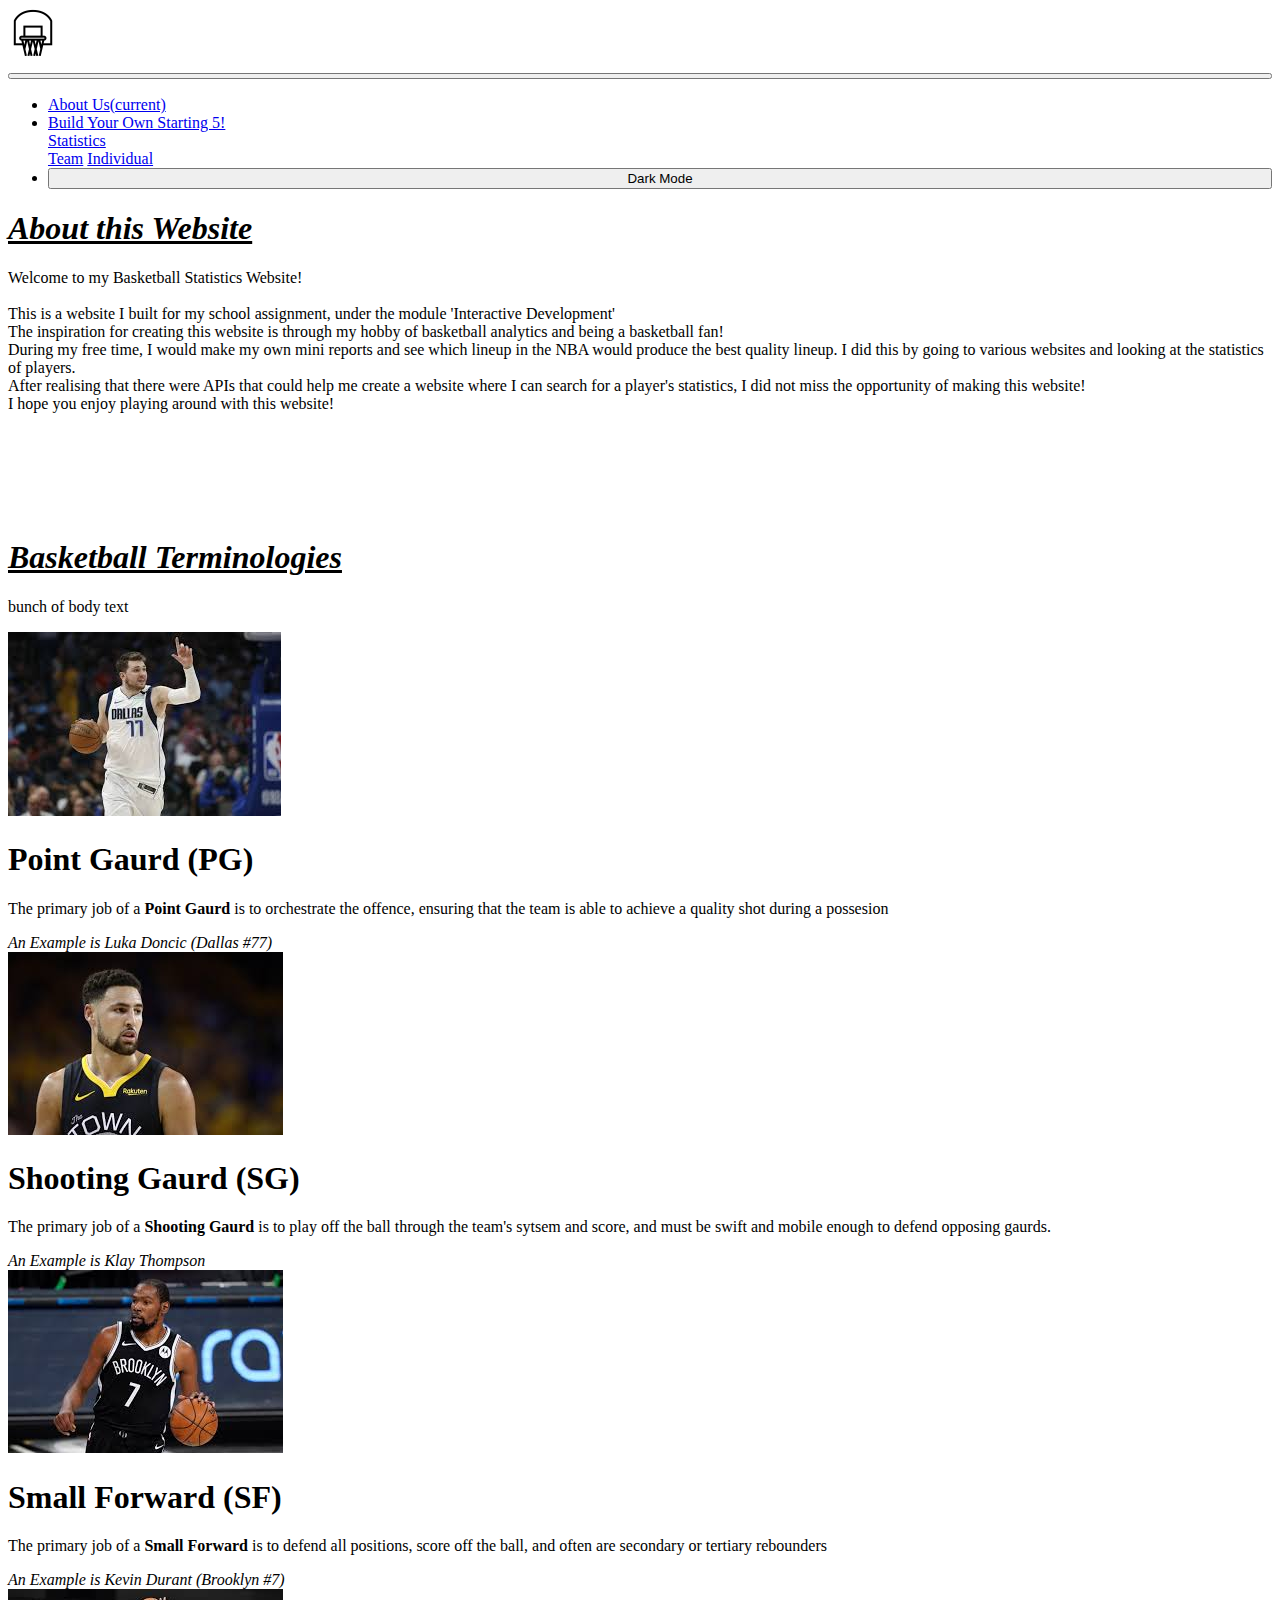
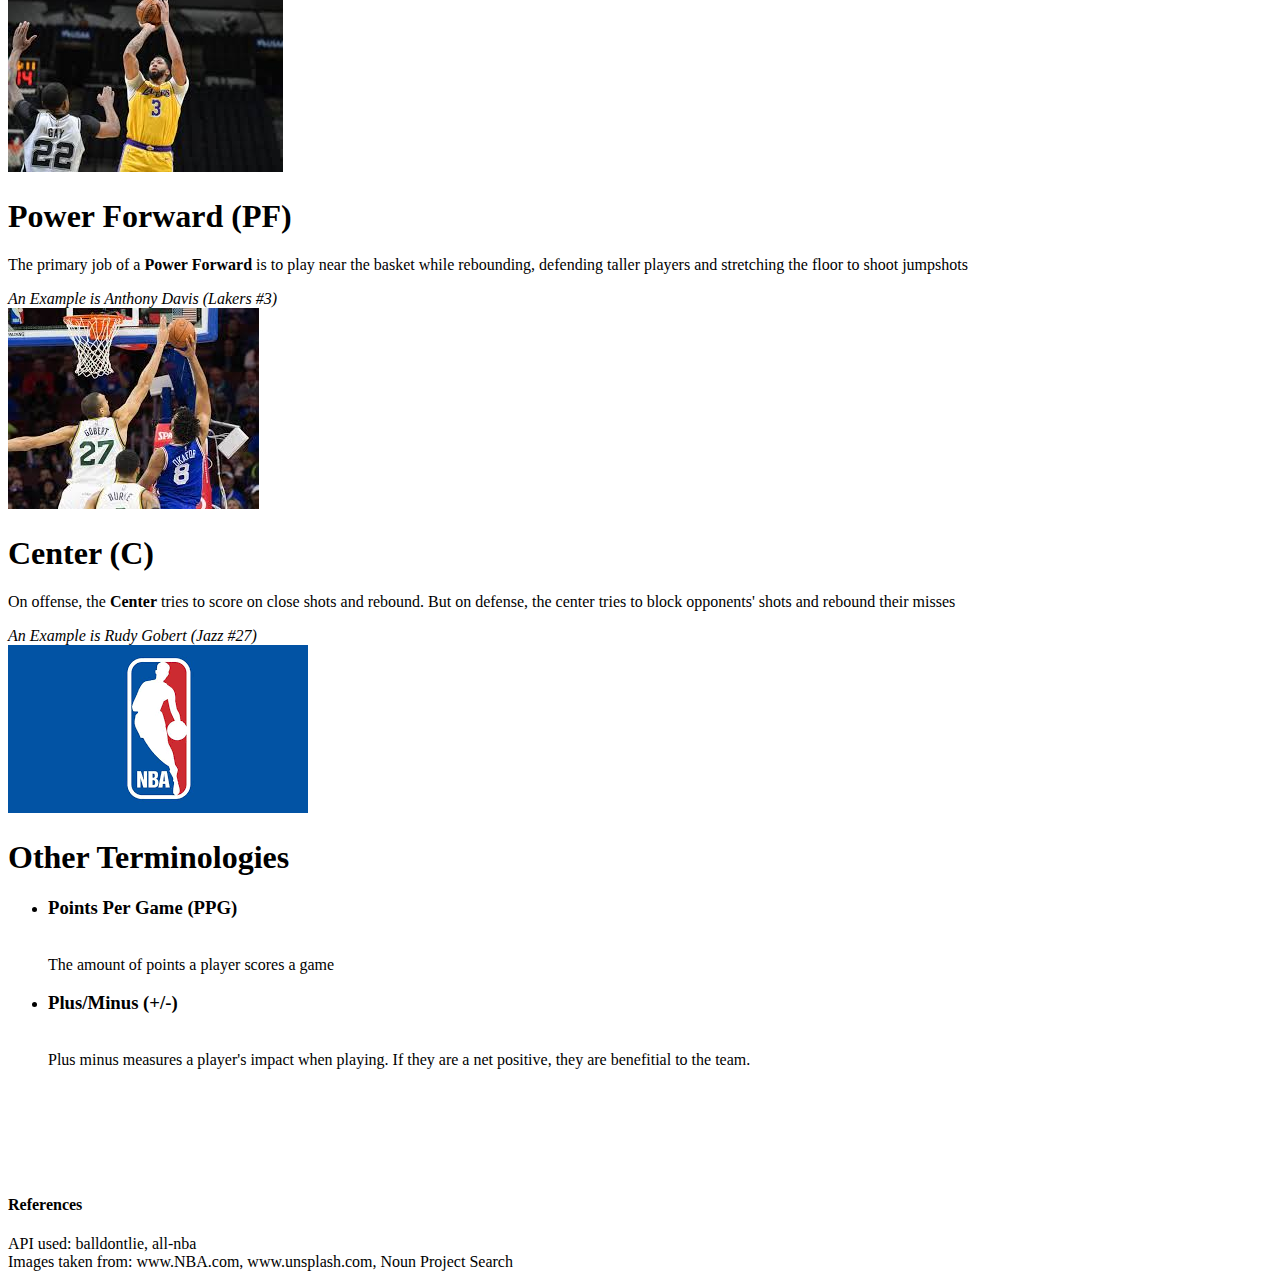
==== index.html @ bae6d36d "ok" ====
<!DOCTYPE html>
<html>
<head>
	<title>Basketball Search - Home</title>
</head>
    <link href="https://cdn.jsdelivr.net/npm/bootstrap@5.0.0-beta1/dist/css/bootstrap.min.css" rel="stylesheet" integrity="sha384-giJF6kkoqNQ00vy+HMDP7azOuL0xtbfIcaT9wjKHr8RbDVddVHyTfAAsrekwKmP1" crossorigin="anonymous">    
    <link rel="stylesheet" href="index.css">
    <script src="https://ajax.googleapis.com/ajax/libs/jquery/3.3.1/jquery.min.js"></script>
<body>
    <nav class="navbar navbar-expand-lg navbar-light bg-light">
        <a class="navbar-brand" href="index.html"><img src="media/2065365-200.png" alt="" height="50px" width="50px"></a>
        <button class="navbar-toggler" type="button" data-toggle="collapse" data-target="#navbarSupportedContent" aria-controls="navbarSupportedContent" aria-expanded="false" aria-label="Toggle navigation">
          <span class="navbar-toggler-icon"></span>
        </button>
      
        <div class="collapse navbar-collapse" id="navbarSupportedContent">
          <ul class="navbar-nav mr-auto">
            <li class="nav-item active">
              <a class="nav-link" href="index.html">About Us<span class="sr-only">(current)</span></a>
            </li>
            <li class="nav-item active">
              <a class="nav-link" href="buildyourownlineup.html">Build Your Own Starting 5!</a>
            </li>
            <li class="nav-item dropdown">
              <a class="nav-link dropdown-toggle" href="#" id="navbarDropdown" role="button" data-toggle="dropdown" aria-haspopup="true" aria-expanded="false">
                Statistics
              </a>
              <div class="dropdown-menu" aria-labelledby="navbarDropdown">
                <a class="dropdown-item" href="teamstats.html">Team</a>
                <a class="dropdown-item" href="#">Individual</a>
              </div>
            </li>
            <li class="nav-item">
              <div class="nav-link" onclick="darkMode()" id="darkModebutton" href="#">
                  <button>Dark Mode</button>
              </div>
            </li>
          </ul>
        </div>
      </nav>

      <div class="container mt-5 bg-light">
        <div class="row">
          <div class="col-xl border medium border-dark shadow-lg">
            <h1 id="title"><u><em>About this Website</em></u></h1>
            <p class="ml-5 my-5" id="text">
              Welcome to my Basketball Statistics Website!<br><br>
              This is a website I built for my school assignment, under the module 'Interactive Development'<br>
              The inspiration for creating this website is through my hobby of basketball analytics and being a basketball fan!<br>
              During my free time, I would make my own mini reports and see which lineup in the NBA would produce
              the best quality lineup. I did this by going to various websites and looking at the statistics of players.<br>
              After realising that there were APIs that could help me create a website where I can search for a player's statistics,
              I did not miss the opportunity of making this website!<br>
              I hope you enjoy playing around with this website!
            </p>
          </div>
        </div>
      </div>

      <div class="container margin bg-light mb-5">

        <div class="title">
          <h1><em><u>Basketball Terminologies</u></em></h1>
          <p>bunch of body text</p>
        </div>
        <div class="row">
          <div class="col-md-4">
            <div class="card text-center">
              <img src="media/terminologies/pointgaurd.jpeg" class="card-img-top" alt="">
              <div class="card-body">
                  <h1 class="card-title">Point Gaurd (PG)</h1>
                  <p class="card-text">The primary job of a <strong>Point Gaurd</strong> is to orchestrate the offence, ensuring that the team is able to achieve a quality shot during a possesion</p>
                  <em>An Example is Luka Doncic (Dallas #77)</em>
              </div>
            </div>
          </div>
          <div class="col-md-4">
            <div class="card text-center">
              <img src="media/terminologies/shootinggaurd.jpeg" class="card-img-top" alt="">
              <div class="card-body">
                <h1 class="card-title">Shooting Gaurd (SG)</h1>
                <p class="card-text">The primary job of a <strong>Shooting Gaurd</strong> is to play off the ball through the team's sytsem and score, and must be swift and mobile enough to defend opposing gaurds.</p>
                <em>An Example is Klay Thompson</em><br>
              </div>
            </div>
          </div>
          <div class="col-md-4">
            <div class="card text-center">
              <img src="media/terminologies/smallforward.jpeg" class="card-img-top" alt="">
              <div class="card-body">
                <h1 class="card-title">Small Forward (SF)</h1>
                <p class="card-text">The primary job of a <strong>Small Forward</strong> is to defend all positions, score off the ball, and often are secondary or tertiary rebounders</p>
                <em>An Example is Kevin Durant (Brooklyn #7)</em><br>
              </div>
            </div>
          </div>
          <div class="col-md-4">
            <div class="card text-center">
              <img src="media/terminologies/powerforward.jpeg" class="card-img-top" alt="">
              <div class="card-body">
                <h1 class="card-title">Power Forward (PF)</h1>
                <p class="card-text">The primary job of a <strong>Power Forward</strong> is to play near the basket while rebounding, defending taller players and stretching the floor to shoot jumpshots</p>
                <em>An Example is Anthony Davis (Lakers #3)</em><br>
              </div>
            </div>
          </div>
          <div class="col-md-4">
            <div class="card text-center">
              <img src="media/terminologies/center.jpeg" class="card-img-top" alt="">
              <div class="card-body">
                <h1 class="card-title">Center (C)</h1>
                <p class="card-text">On offense, the <strong>Center</strong> tries to score on close shots and rebound. But on defense, the center tries to block opponents' shots and rebound their misses</p>
                <em>An Example is Rudy Gobert (Jazz #27)</em>
              </div>
            </div>
          </div>
          <div class="col-md-4">
            <div class="card text-center">
              <img src="media/terminologies/other.png" class="card-img-top" alt="">
              <div class="card-body">
                <h1 class="card-title">Other Terminologies</h1>
                <p class="card-text"></p>
              </div>
              <ul class="list-group list-group-flush">
                <li class="list-group-item"><h3>Points Per Game (PPG)</h3><br>The amount of points a player scores a game</li>
                <li class="list-group-item"><h3>Plus/Minus (+/-)</h3><br>Plus minus measures a player's impact when playing. If they are a net positive, they are benefitial to the team.</li>
              </ul>
            </div>
          </div>
        </div>

      </div>


      

      <div class="container margin bg-light mb-5">
        <div class="row">
          <div class="col-xl border medium border-dark">
              <h4>References</h4>
            <p class="ml-5 my-5" >API used: balldontlie, all-nba<br>Images taken from: www.NBA.com, www.unsplash.com, Noun Project Search</p>
          </div>
        </div>
      </div>

<script>

  $(document).ready(function() {

    $('col-sm-6 mt-5').hover(
      function() {
        $(this).animate(
          {
            marginTop = "-=1%",
          }, 200);
      },

      function() {
        $(this).animate({
          marginTop: "0%"
        },200);
      }
    );

  });

</script>


<script src="https://cdnjs.cloudflare.com/ajax/libs/popper.js/1.12.9/umd/popper.min.js"></script>
<script src="https://maxcdn.bootstrapcdn.com/bootstrap/4.0.0/js/bootstrap.min.js"></script>
</body>
</html>
---- index.css ----
body {
    background: url(https://images.unsplash.com/photo-1590227632180-80a3bf110871?ixid=MXwxMjA3fDB8MHxzZWFyY2h8Nnx8YmFza2V0YmFsbHxlbnwwfHwwfA%3D%3D&ixlib=rb-1.2.1&auto=format&fit=crop&w=600&q=60);
    background-size: cover;
    background-attachment: fixed;
}

/* index.html*/

@media only screen 
    and (device-width : 768px) 
    and (device-height : 1024px)
    { 
      nav, .dropdown-item {
        font-size: 40px;
      }

    } 

.card:hover {
  -webkit-box-shadow: -1px 9px 40px -12px rgba(0,0,0,0.75);
  -moz-box-shadow: -1px 9px 40px -12px rgba(0,0,0,0.75);
  box-shadow: -1px 9px 40px -12px rgba(green, blue, alpha);
}

.margin {
  margin-top: 10%;
}

/* teamstats.html */
.dropdown {
  position: relative;
  display: inline-block;
}

.dropdown-content {
  display: none;
  position: absolute;
  background-color: #f9f9f9;
  min-width: 160px;
  box-shadow: 0px 8px 16px 0px rgba(0,0,0,0.2);
  padding: 12px 16px;
  z-index: 1;
}

.dropdown:hover .dropdown-content {
  display: block;
}

.dropdown-content {
  width: 250%;
}

button {
  width: 100%;
  text-align: center;
}
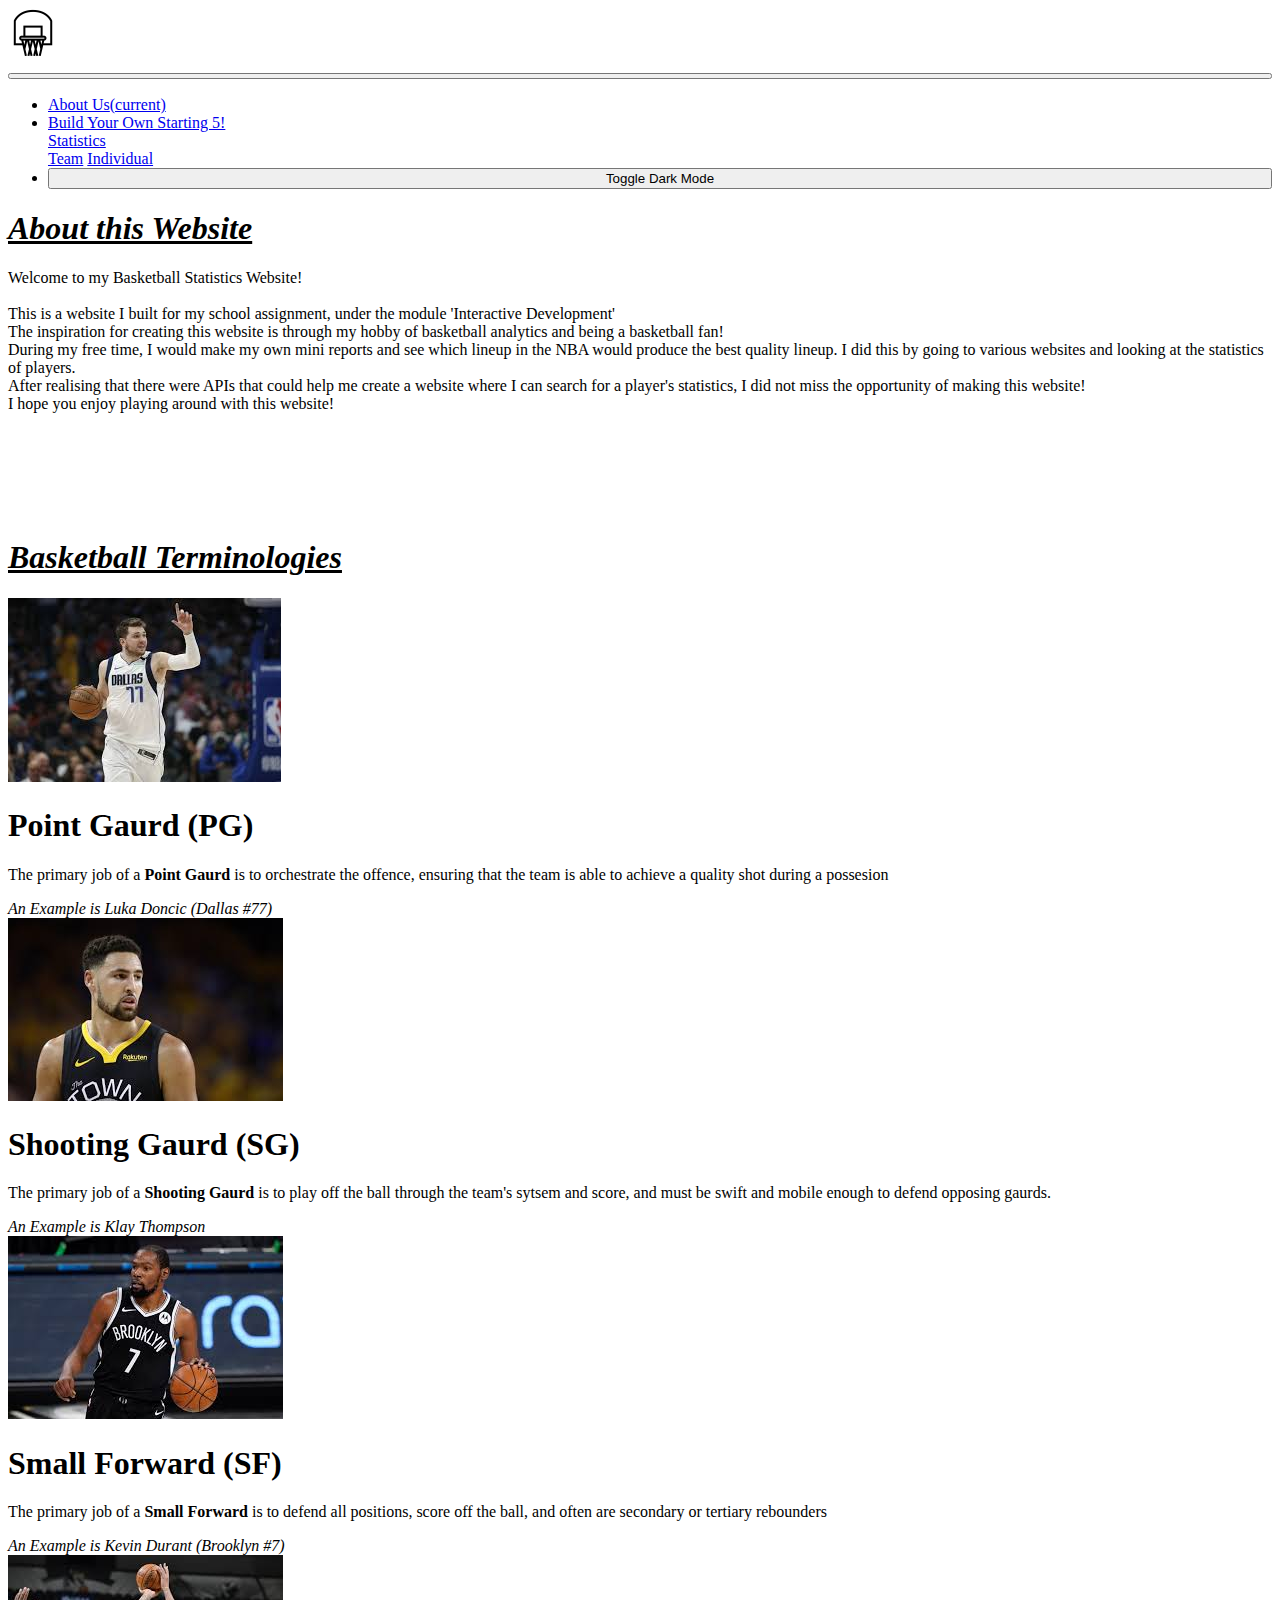
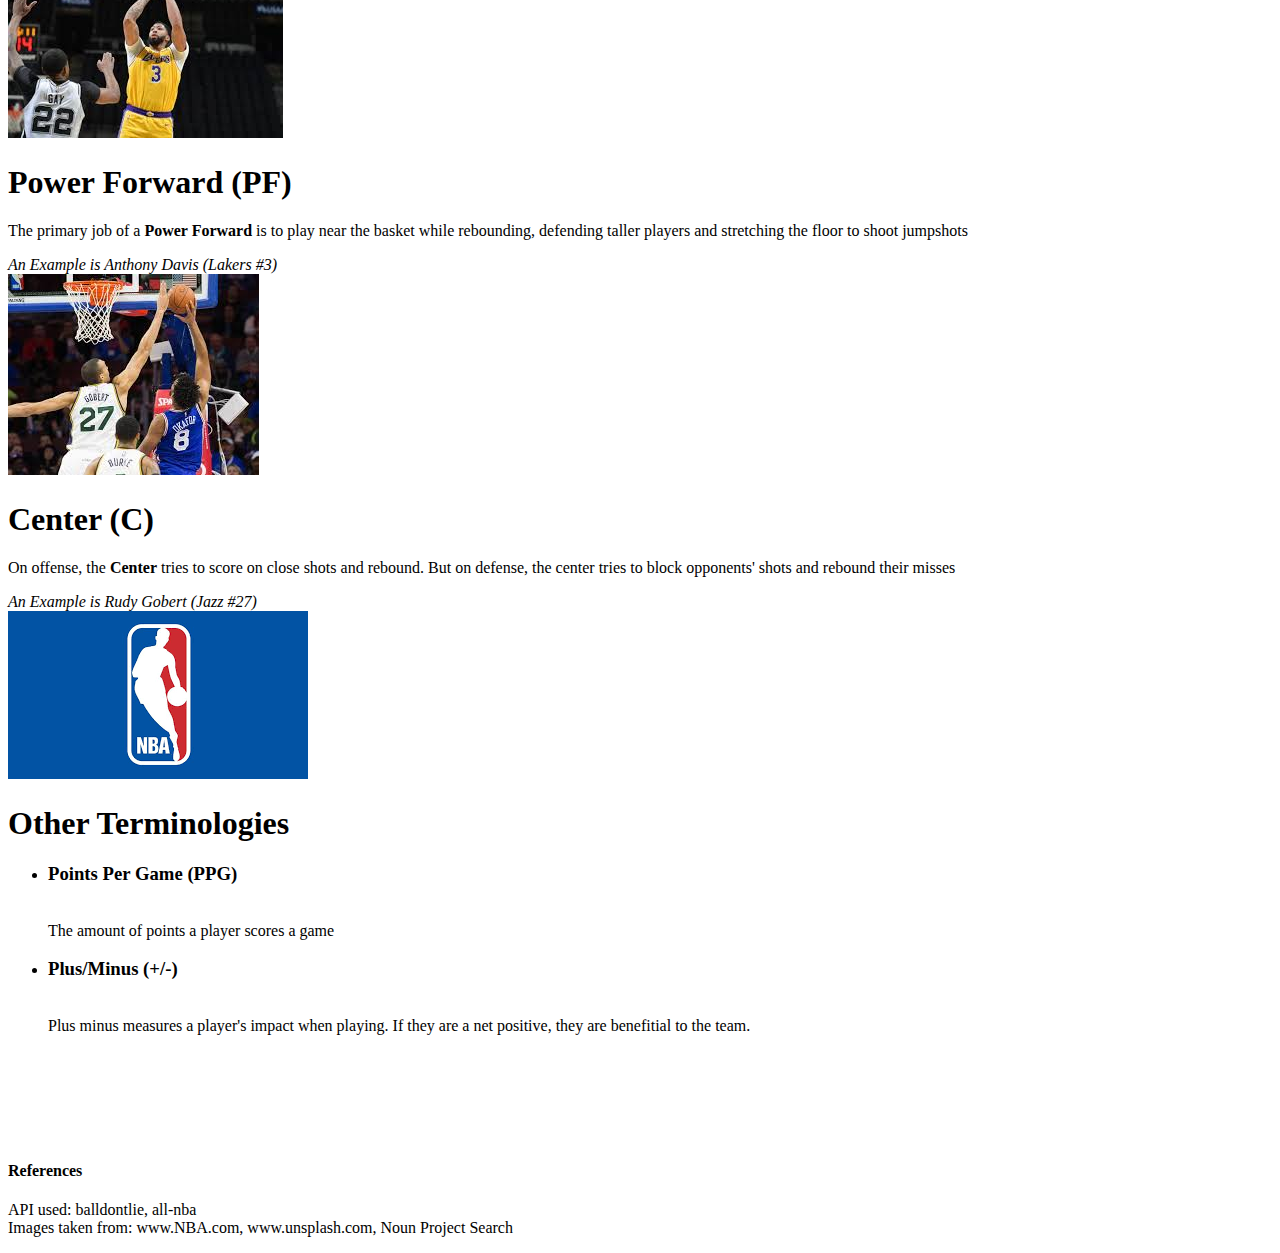
==== commit f9dce693: "new commits" ====
--- a/index.html
+++ b/index.html
@@ -31,8 +31,8 @@
               </div>
             </li>
             <li class="nav-item">
-              <div class="nav-link" onclick="darkMode()" id="darkModebutton" href="#">
-                  <button>Dark Mode</button>
+              <div class="nav-link" id="darkModebutton" href="#">
+                <button>Toggle Dark Mode</button>
               </div>
             </li>
           </ul>
@@ -61,7 +61,6 @@
 
         <div class="title">
           <h1><em><u>Basketball Terminologies</u></em></h1>
-          <p>bunch of body text</p>
         </div>
         <div class="row">
           <div class="col-md-4">
@@ -169,5 +168,6 @@
 
 <script src="https://cdnjs.cloudflare.com/ajax/libs/popper.js/1.12.9/umd/popper.min.js"></script>
 <script src="https://maxcdn.bootstrapcdn.com/bootstrap/4.0.0/js/bootstrap.min.js"></script>
+<script src="script.js"></script>
 </body>
 </html>
--- a/index.css
+++ b/index.css
@@ -54,3 +54,6 @@
   width: 100%;
   text-align: center;
 }
+
+
+/* Dark Mode */
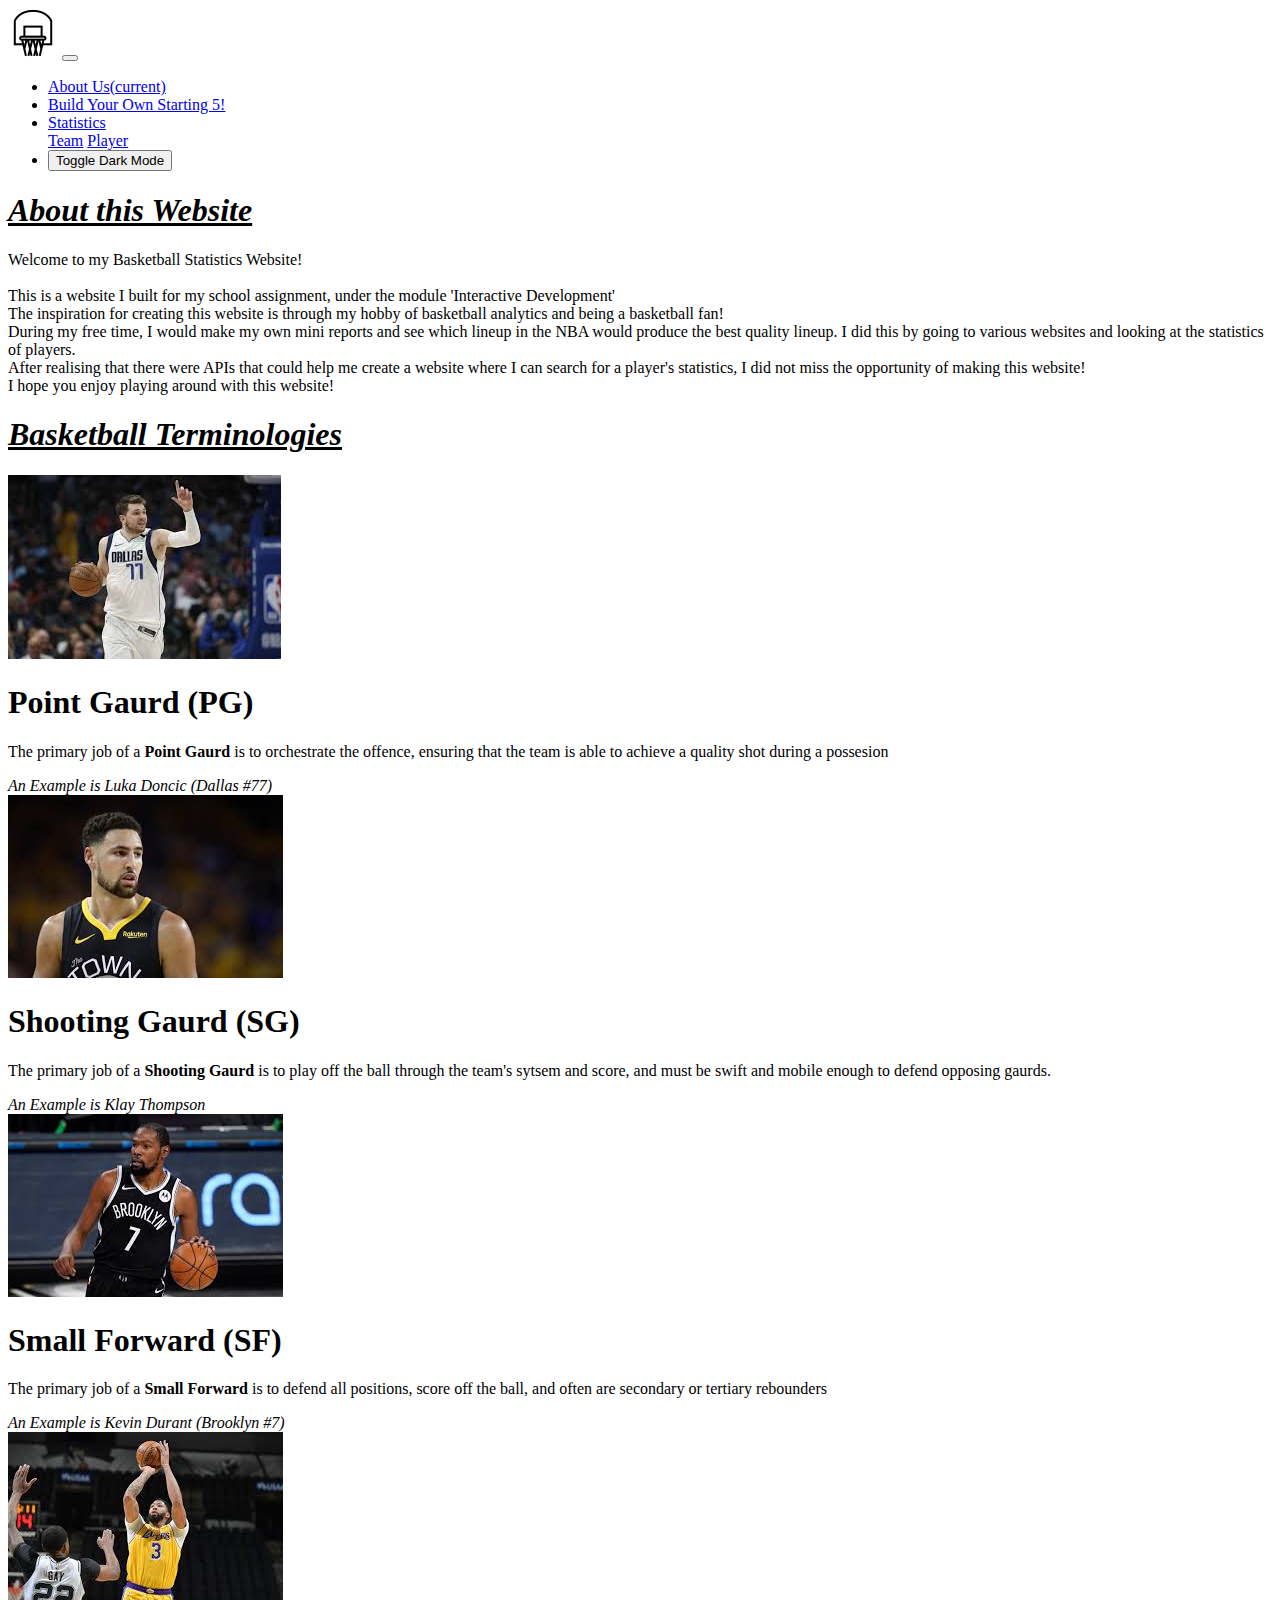
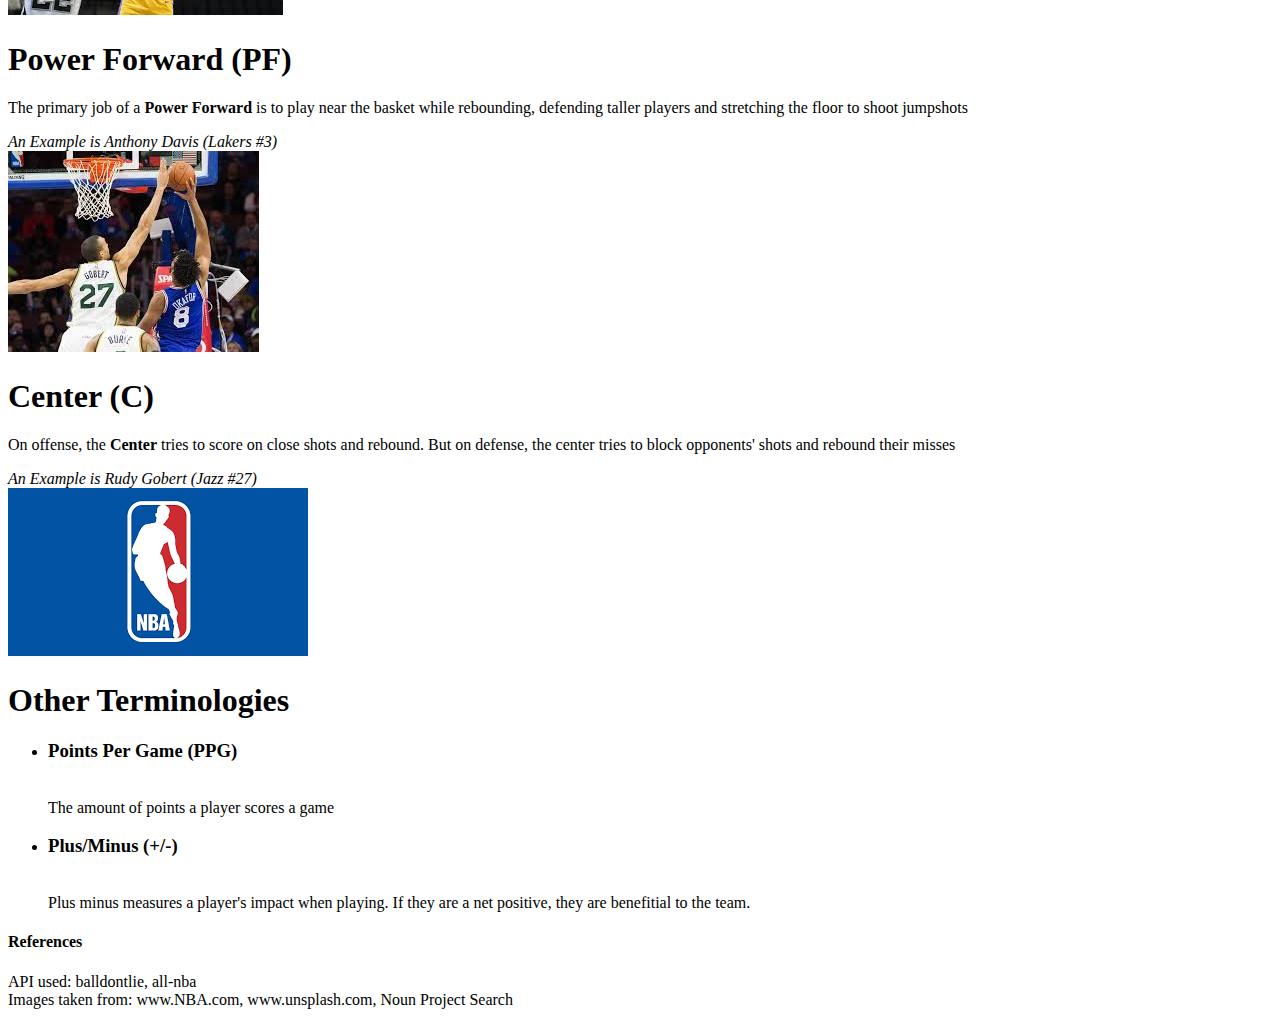
==== commit 661e68cc: "Merge branch 'main' of https://github.com/stopscratchingtables/Assignment-2 into main" ====
--- a/index.html
+++ b/index.html
@@ -1,13 +1,14 @@
 <!DOCTYPE html>
 <html>
 <head>
-	<title>Basketball Search - Home</title>
+  <title>Basketball Search - Home</title>
+  <meta name="viewport" content="width=device-width, initial-scale=1, shrink-to-fit=no">
 </head>
     <link href="https://cdn.jsdelivr.net/npm/bootstrap@5.0.0-beta1/dist/css/bootstrap.min.css" rel="stylesheet" integrity="sha384-giJF6kkoqNQ00vy+HMDP7azOuL0xtbfIcaT9wjKHr8RbDVddVHyTfAAsrekwKmP1" crossorigin="anonymous">    
-    <link rel="stylesheet" href="index.css">
+    <link rel="stylesheet" href="css/index.css">
     <script src="https://ajax.googleapis.com/ajax/libs/jquery/3.3.1/jquery.min.js"></script>
 <body>
-    <nav class="navbar navbar-expand-lg navbar-light bg-light">
+    <nav class="navbar navbar-expand-lg navbar-light shadow bg-light">
         <a class="navbar-brand" href="index.html"><img src="media/2065365-200.png" alt="" height="50px" width="50px"></a>
         <button class="navbar-toggler" type="button" data-toggle="collapse" data-target="#navbarSupportedContent" aria-controls="navbarSupportedContent" aria-expanded="false" aria-label="Toggle navigation">
           <span class="navbar-toggler-icon"></span>
@@ -16,22 +17,22 @@
         <div class="collapse navbar-collapse" id="navbarSupportedContent">
           <ul class="navbar-nav mr-auto">
             <li class="nav-item active">
-              <a class="nav-link" href="index.html">About Us<span class="sr-only">(current)</span></a>
+              <a class="nav-link text-dark" href="index.html">About Us<span class="sr-only">(current)</span></a>
             </li>
             <li class="nav-item active">
-              <a class="nav-link" href="buildyourownlineup.html">Build Your Own Starting 5!</a>
+              <a class="nav-link text-dark" href="buildyourownlineup.html">Build Your Own Starting 5!</a>
             </li>
             <li class="nav-item dropdown">
-              <a class="nav-link dropdown-toggle" href="#" id="navbarDropdown" role="button" data-toggle="dropdown" aria-haspopup="true" aria-expanded="false">
+              <a class="nav-link dropdown-toggle text-dark" href="#" id="navbarDropdown" role="button" data-toggle="dropdown" aria-haspopup="true" aria-expanded="false">
                 Statistics
               </a>
               <div class="dropdown-menu" aria-labelledby="navbarDropdown">
-                <a class="dropdown-item" href="teamstats.html">Team</a>
-                <a class="dropdown-item" href="#">Individual</a>
+                <a class="dropdown-item text-dark bg-light" href="teamstats.html">Team</a>
+                <a class="dropdown-item text-dark bg-light" href="indivstats..html">Player</a>
               </div>
             </li>
-            <li class="nav-item">
-              <div class="nav-link" id="darkModebutton" href="#">
+            <li class="nav-item text-dark">
+              <div class="nav-link" onclick="darkModebutton()" href="#">
                 <button>Toggle Dark Mode</button>
               </div>
             </li>
@@ -39,9 +40,9 @@
         </div>
       </nav>
 
-      <div class="container mt-5 bg-light">
+      <div class="container-fluid bg-light shadow">
         <div class="row">
-          <div class="col-xl border medium border-dark shadow-lg">
+          <div class="col-xl border medium border-dark shadow-lg pt-5">
             <h1 id="title"><u><em>About this Website</em></u></h1>
             <p class="ml-5 my-5" id="text">
               Welcome to my Basketball Statistics Website!<br><br>
@@ -57,73 +58,74 @@
         </div>
       </div>
 
-      <div class="container margin bg-light mb-5">
+      <div class="container margin border border-dark bg-light mb-5">
 
         <div class="title">
           <h1><em><u>Basketball Terminologies</u></em></h1>
         </div>
         <div class="row">
-          <div class="col-md-4">
+          <div class="col-md-4 mt-5">
             <div class="card text-center">
               <img src="media/terminologies/pointgaurd.jpeg" class="card-img-top" alt="">
               <div class="card-body">
-                  <h1 class="card-title">Point Gaurd (PG)</h1>
-                  <p class="card-text">The primary job of a <strong>Point Gaurd</strong> is to orchestrate the offence, ensuring that the team is able to achieve a quality shot during a possesion</p>
+                  <h1 class="card-title text-dark">Point Gaurd (PG)</h1>
+                  <p class="card-text text-dark">The primary job of a <strong>Point Gaurd</strong> is to orchestrate the offence, ensuring that the team is able to achieve a quality shot during a possesion</p>
                   <em>An Example is Luka Doncic (Dallas #77)</em>
               </div>
             </div>
           </div>
-          <div class="col-md-4">
+          <div class="col-md-4 mt-5">
             <div class="card text-center">
               <img src="media/terminologies/shootinggaurd.jpeg" class="card-img-top" alt="">
               <div class="card-body">
-                <h1 class="card-title">Shooting Gaurd (SG)</h1>
-                <p class="card-text">The primary job of a <strong>Shooting Gaurd</strong> is to play off the ball through the team's sytsem and score, and must be swift and mobile enough to defend opposing gaurds.</p>
+                <h1 class="card-title text-dark">Shooting Gaurd (SG)</h1>
+                <p class="card-text text-dark">The primary job of a <strong>Shooting Gaurd</strong> is to play off the ball through the team's sytsem and score, and must be swift and mobile enough to defend opposing gaurds.</p>
                 <em>An Example is Klay Thompson</em><br>
               </div>
             </div>
           </div>
-          <div class="col-md-4">
+          <div class="col-md-4 mt-5">
             <div class="card text-center">
               <img src="media/terminologies/smallforward.jpeg" class="card-img-top" alt="">
               <div class="card-body">
-                <h1 class="card-title">Small Forward (SF)</h1>
-                <p class="card-text">The primary job of a <strong>Small Forward</strong> is to defend all positions, score off the ball, and often are secondary or tertiary rebounders</p>
+                <h1 class="card-title text-dark">Small Forward (SF)</h1>
+                <p class="card-text text-dark">The primary job of a <strong>Small Forward</strong> is to defend all positions, score off the ball, and often are secondary or tertiary rebounders</p>
                 <em>An Example is Kevin Durant (Brooklyn #7)</em><br>
               </div>
             </div>
           </div>
-          <div class="col-md-4">
+          <div class="col-md-4 mt-5">
             <div class="card text-center">
               <img src="media/terminologies/powerforward.jpeg" class="card-img-top" alt="">
               <div class="card-body">
-                <h1 class="card-title">Power Forward (PF)</h1>
-                <p class="card-text">The primary job of a <strong>Power Forward</strong> is to play near the basket while rebounding, defending taller players and stretching the floor to shoot jumpshots</p>
+                <h1 class="card-title text-dark">Power Forward (PF)</h1>
+                <p class="card-text text-dark">The primary job of a <strong>Power Forward</strong> is to play near the basket while rebounding, defending taller players and stretching the floor to shoot jumpshots</p>
                 <em>An Example is Anthony Davis (Lakers #3)</em><br>
               </div>
             </div>
           </div>
-          <div class="col-md-4">
+          <div class="col-md-4 mt-5">
             <div class="card text-center">
               <img src="media/terminologies/center.jpeg" class="card-img-top" alt="">
-              <div class="card-body">
-                <h1 class="card-title">Center (C)</h1>
-                <p class="card-text">On offense, the <strong>Center</strong> tries to score on close shots and rebound. But on defense, the center tries to block opponents' shots and rebound their misses</p>
+              <div class="card-body text-dark">
+                <h1 class="card-title text-dark">Center (C)</h1>
+                <p class="card-text text-dark">On offense, the <strong>Center</strong> tries to score on close shots and rebound. But on defense, the center tries to block opponents' shots and rebound their misses</p>
                 <em>An Example is Rudy Gobert (Jazz #27)</em>
               </div>
             </div>
           </div>
-          <div class="col-md-4">
-            <div class="card text-center">
+          <div class="col-md-4 mt-5">
+            <div class="card text-center mb-5">
               <img src="media/terminologies/other.png" class="card-img-top" alt="">
-              <div class="card-body">
-                <h1 class="card-title">Other Terminologies</h1>
-                <p class="card-text"></p>
+              <div class="card-body text-dark">
+                <h1 class="card-title text-dark">Other Terminologies</h1>
+                <p class="card-text">
+                  <ul class="list-group list-group-flush text-dark">
+                    <li class="list-group-item text-dark"><h3>Points Per Game (PPG)</h3><br>The amount of points a player scores a game</li>
+                    <li class="list-group-item text-dark"><h3>Plus/Minus (+/-)</h3><br>Plus minus measures a player's impact when playing. If they are a net positive, they are benefitial to the team.</li>
+                  </ul>
+                </p>
               </div>
-              <ul class="list-group list-group-flush">
-                <li class="list-group-item"><h3>Points Per Game (PPG)</h3><br>The amount of points a player scores a game</li>
-                <li class="list-group-item"><h3>Plus/Minus (+/-)</h3><br>Plus minus measures a player's impact when playing. If they are a net positive, they are benefitial to the team.</li>
-              </ul>
             </div>
           </div>
         </div>
@@ -133,11 +135,11 @@
 
       
 
-      <div class="container margin bg-light mb-5">
+      <div class="container-fluid margin shadow border bg-light">
         <div class="row">
           <div class="col-xl border medium border-dark">
               <h4>References</h4>
-            <p class="ml-5 my-5" >API used: balldontlie, all-nba<br>Images taken from: www.NBA.com, www.unsplash.com, Noun Project Search</p>
+            <p class="ml-5 my-5 mb-5" >API used: balldontlie, all-nba<br>Images taken from: www.NBA.com, www.unsplash.com, Noun Project Search</p>
           </div>
         </div>
       </div>
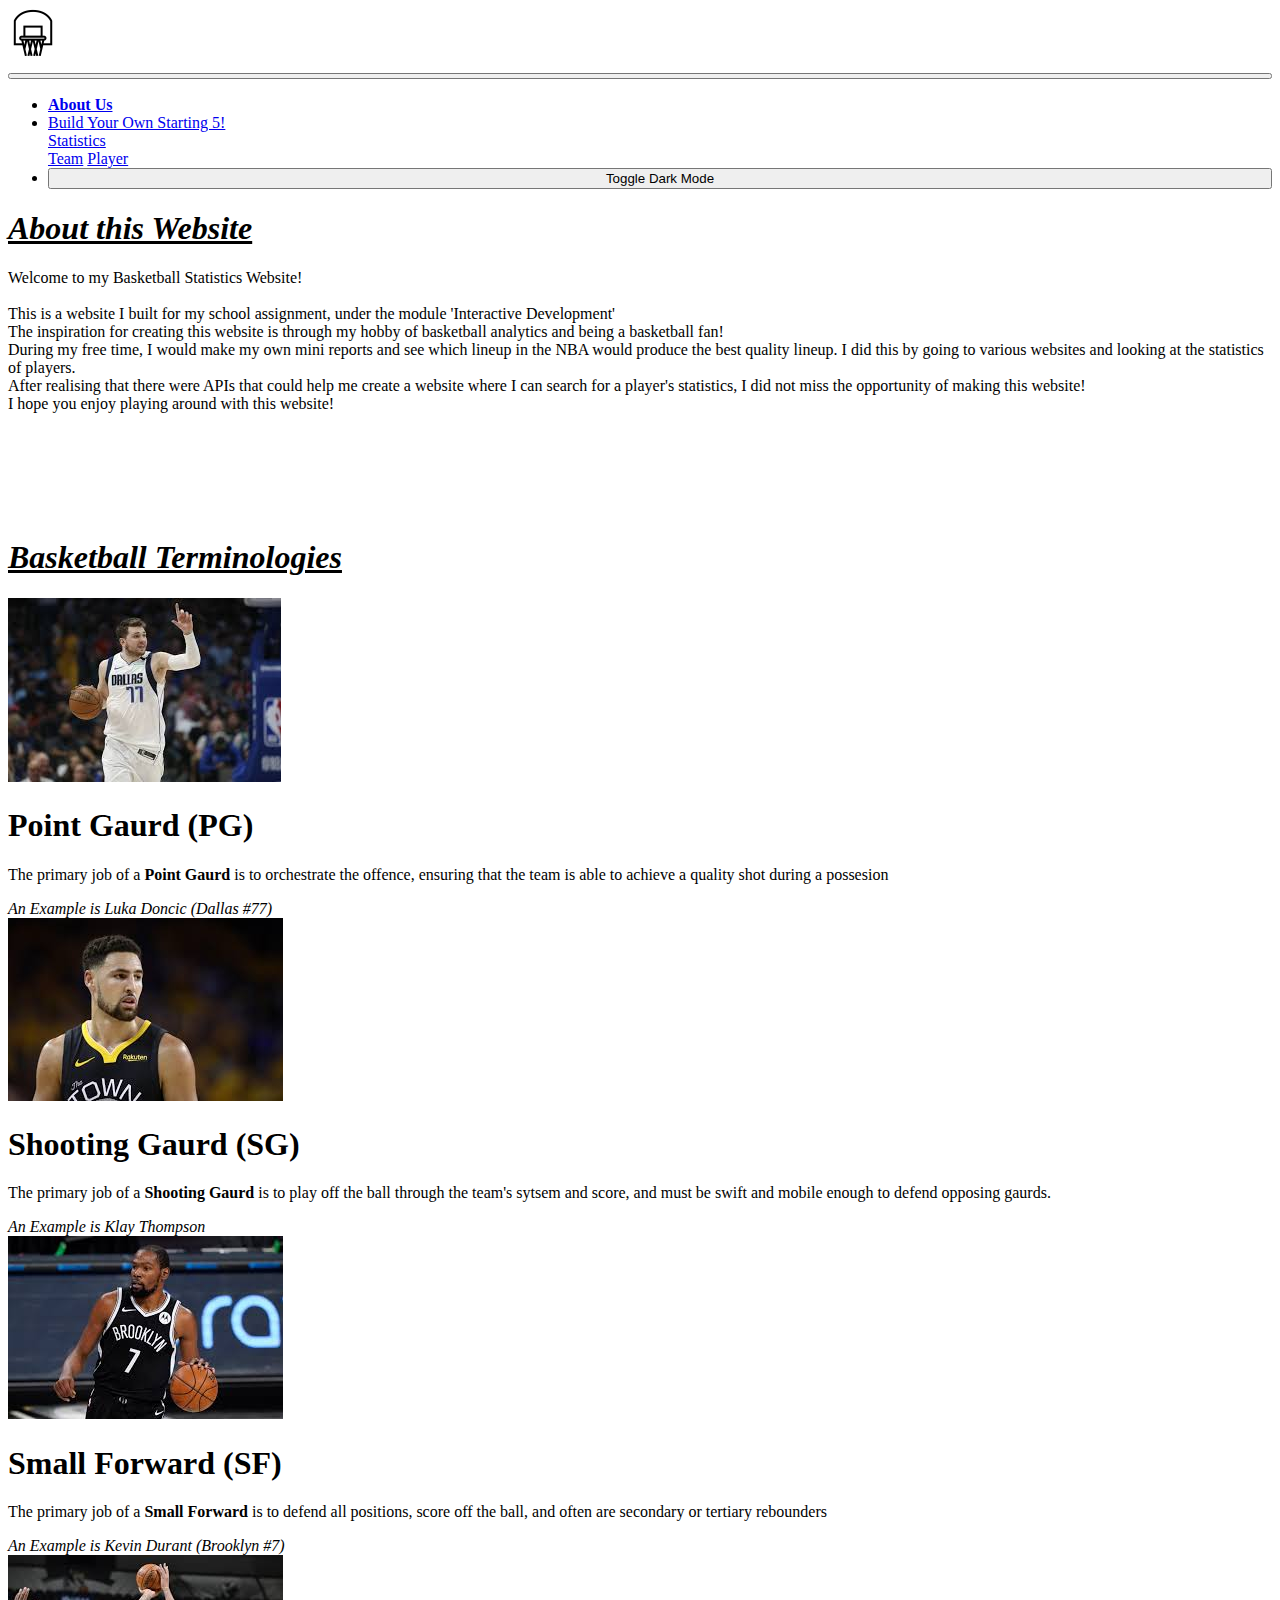
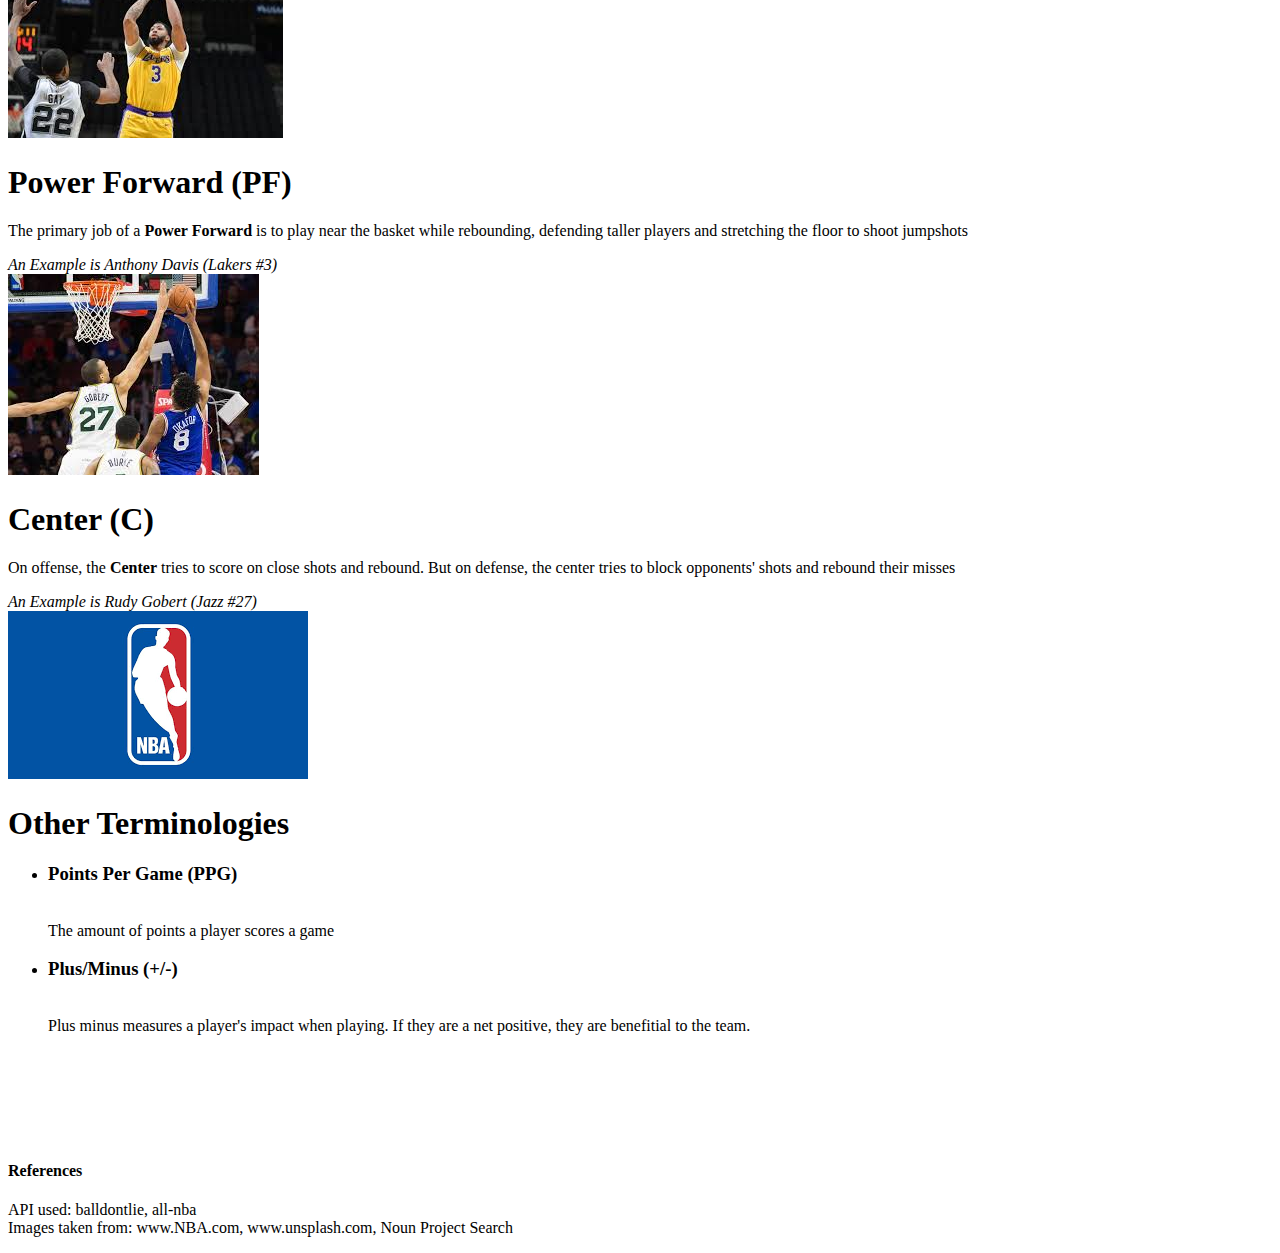
==== commit 3eddd9e1: "fix table in media query" ====
--- a/index.html
+++ b/index.html
@@ -17,7 +17,7 @@
         <div class="collapse navbar-collapse" id="navbarSupportedContent">
           <ul class="navbar-nav mr-auto">
             <li class="nav-item active">
-              <a class="nav-link text-dark" href="index.html">About Us<span class="sr-only">(current)</span></a>
+              <a class="nav-link text-dark" href="index.html"><strong>About Us</strong></a>
             </li>
             <li class="nav-item active">
               <a class="nav-link text-dark" href="buildyourownlineup.html">Build Your Own Starting 5!</a>
@@ -170,6 +170,6 @@
 
 <script src="https://cdnjs.cloudflare.com/ajax/libs/popper.js/1.12.9/umd/popper.min.js"></script>
 <script src="https://maxcdn.bootstrapcdn.com/bootstrap/4.0.0/js/bootstrap.min.js"></script>
-<script src="script.js"></script>
+<script src="script/script.js"></script>
 </body>
 </html>
--- a/css/index.css
+++ b/css/index.css
@@ -0,0 +1,92 @@
+body {
+    background: url(https://images.unsplash.com/photo-1590227632180-80a3bf110871?ixid=MXwxMjA3fDB8MHxzZWFyY2h8Nnx8YmFza2V0YmFsbHxlbnwwfHwwfA%3D%3D&ixlib=rb-1.2.1&auto=format&fit=crop&w=600&q=60);
+    background-size: cover;
+    background-attachment: fixed;
+
+    /* page load transition fade in animation */
+
+    animation: transitionIn 0.75s;
+}
+
+/* media queries */
+@media only screen 
+    and (device-width : 375px) 
+    and (device-height : 812px) 
+    and (-webkit-device-pixel-ratio : 3) 
+    { 
+
+      .byol_card {
+
+        margin-top: 10%;
+
+      }
+
+      table, td, tr {
+        max-width:600px;
+        margin:0 auto;
+        width:100%;
+      }
+
+    }
+
+
+
+/* index.html*/
+
+.card:hover {
+  -webkit-box-shadow: -1px 9px 40px -12px rgba(0,0,0,0.75);
+  -moz-box-shadow: -1px 9px 40px -12px rgba(0,0,0,0.75);
+  box-shadow: -1px 9px 40px -12px rgba(green, blue, alpha);
+}
+
+.margin {
+  margin-top: 10%;
+}
+
+.padding {
+  padding-top: 10%;
+}
+
+/* teamstats.html */
+.dropdown {
+  position: relative;
+  display: inline-block;
+}
+
+.dropdown-content {
+  display: none;
+  position: absolute;
+  background-color: #f9f9f9;
+  min-width: 160px;
+  box-shadow: 0px 8px 16px 0px rgba(0,0,0,0.2);
+  padding: 12px 16px;
+  z-index: 1;
+}
+
+.dropdown:hover .dropdown-content {
+  display: block;
+}
+
+.dropdown-content {
+  width: 250%;
+}
+
+button {
+  width: 100%;
+  text-align: center;
+}
+/* page load transition fade in animation */
+
+@keyframes transitionIn {
+
+  from {
+    opacity: 0;
+    transform: translateY(-10px);
+  }
+
+  to {
+    opacity: 1;
+    transform: translateY(0);
+  }
+
+}
